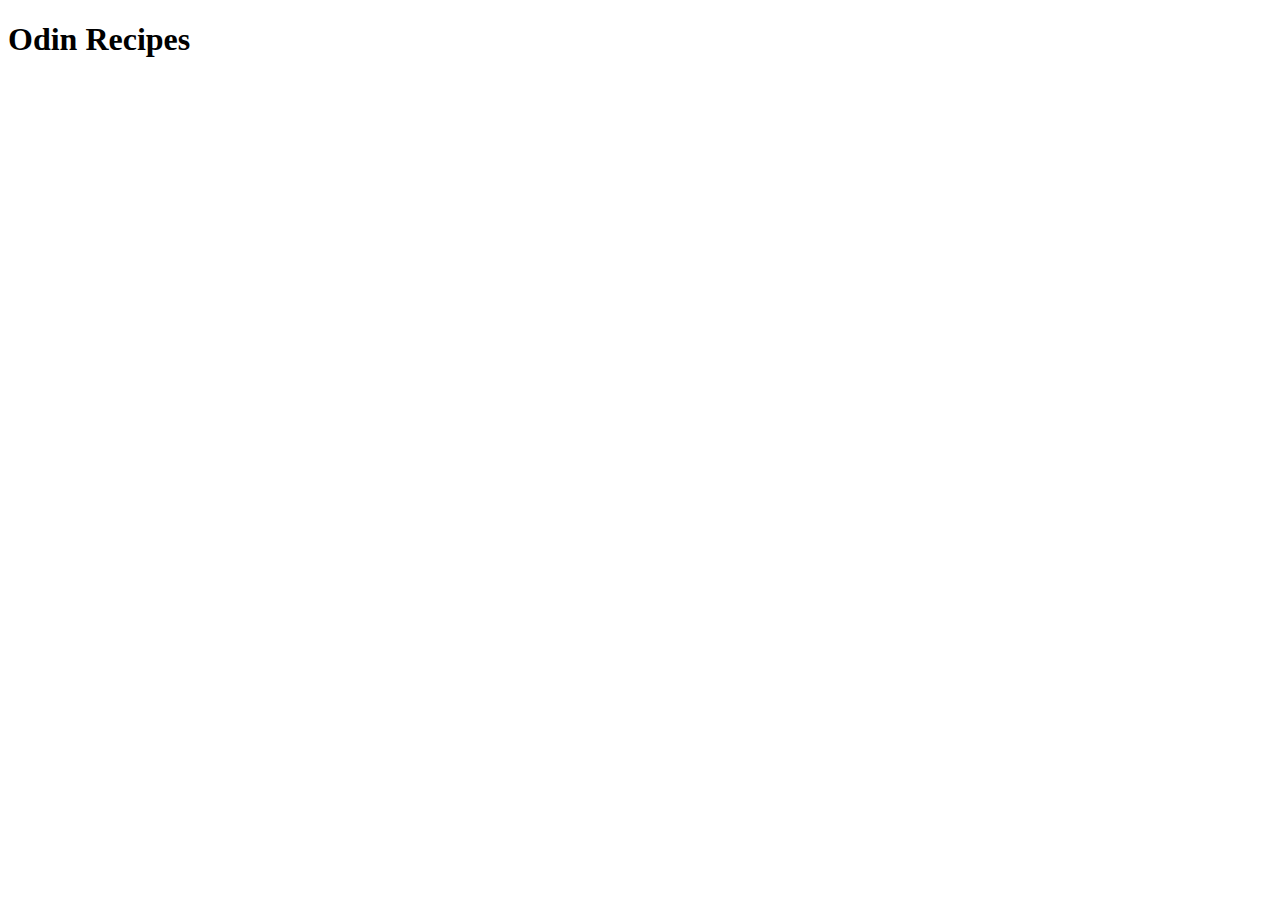
==== index.html @ 70ca0a33 "Create the index.html file" ====
<!DOCTYPE html>
<html lang="en">
<head>
    <meta charset="UTF-8">
    <meta name="viewport" content="width=device-width, initial-scale=1.0">
    <title>Document</title>
</head>
<body>
    <h1>Odin Recipes</h1>
</body>
</html>
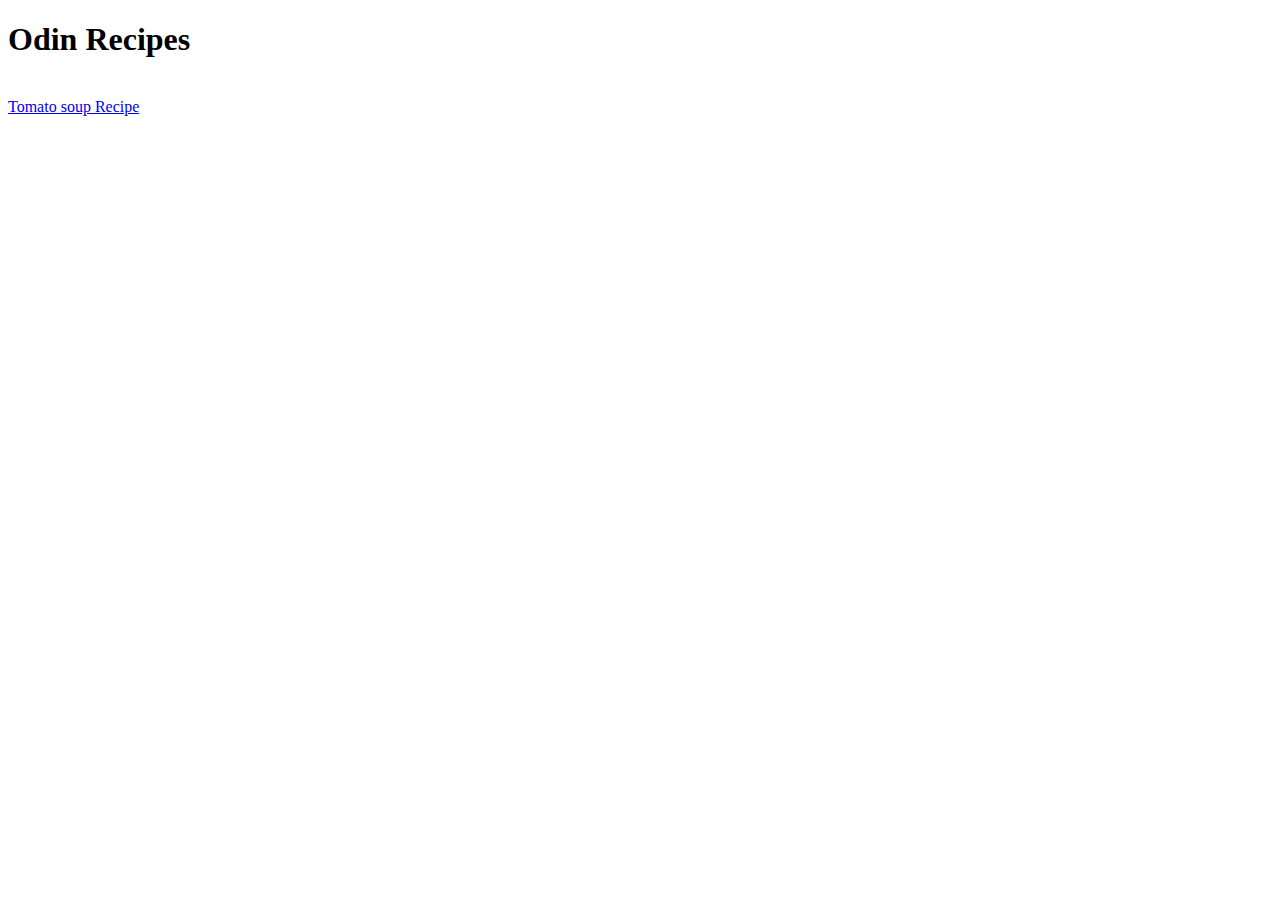
==== commit dee1c8c1: "Change the name of the second file and add content on it" ====
--- a/index.html
+++ b/index.html
@@ -7,5 +7,8 @@
 </head>
 <body>
     <h1>Odin Recipes</h1>
+    <br>
+    <a href="/home/itsemi/repos/odin-recipes/recipes/tomato_soup.html">Tomato soup Recipe</a>
+
 </body>
 </html>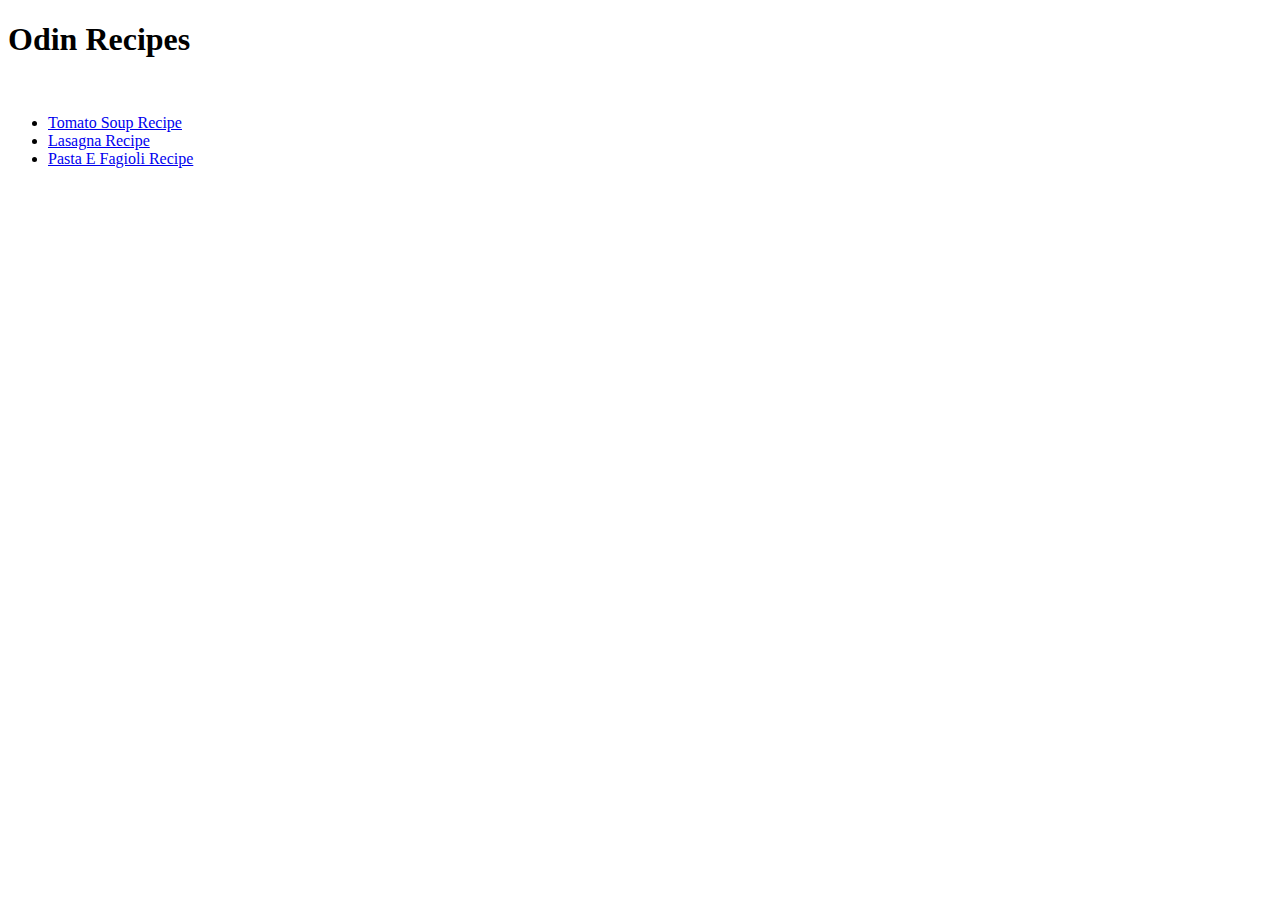
==== commit c42dfb60: "Create two more files similar to the last one" ====
--- a/index.html
+++ b/index.html
@@ -8,7 +8,10 @@
 <body>
     <h1>Odin Recipes</h1>
     <br>
-    <a href="/home/itsemi/repos/odin-recipes/recipes/tomato_soup.html">Tomato soup Recipe</a>
-
+    <ul>
+        <li><a href="recipes/tomato_soup.html">Tomato Soup Recipe</a></li>
+        <li><a href="recipes/lasagna.html">Lasagna Recipe</a></li>
+        <li><a href="recipes/pasta_e_fagioli.html">Pasta E Fagioli Recipe</a></li>
+    </ul>
 </body>
 </html>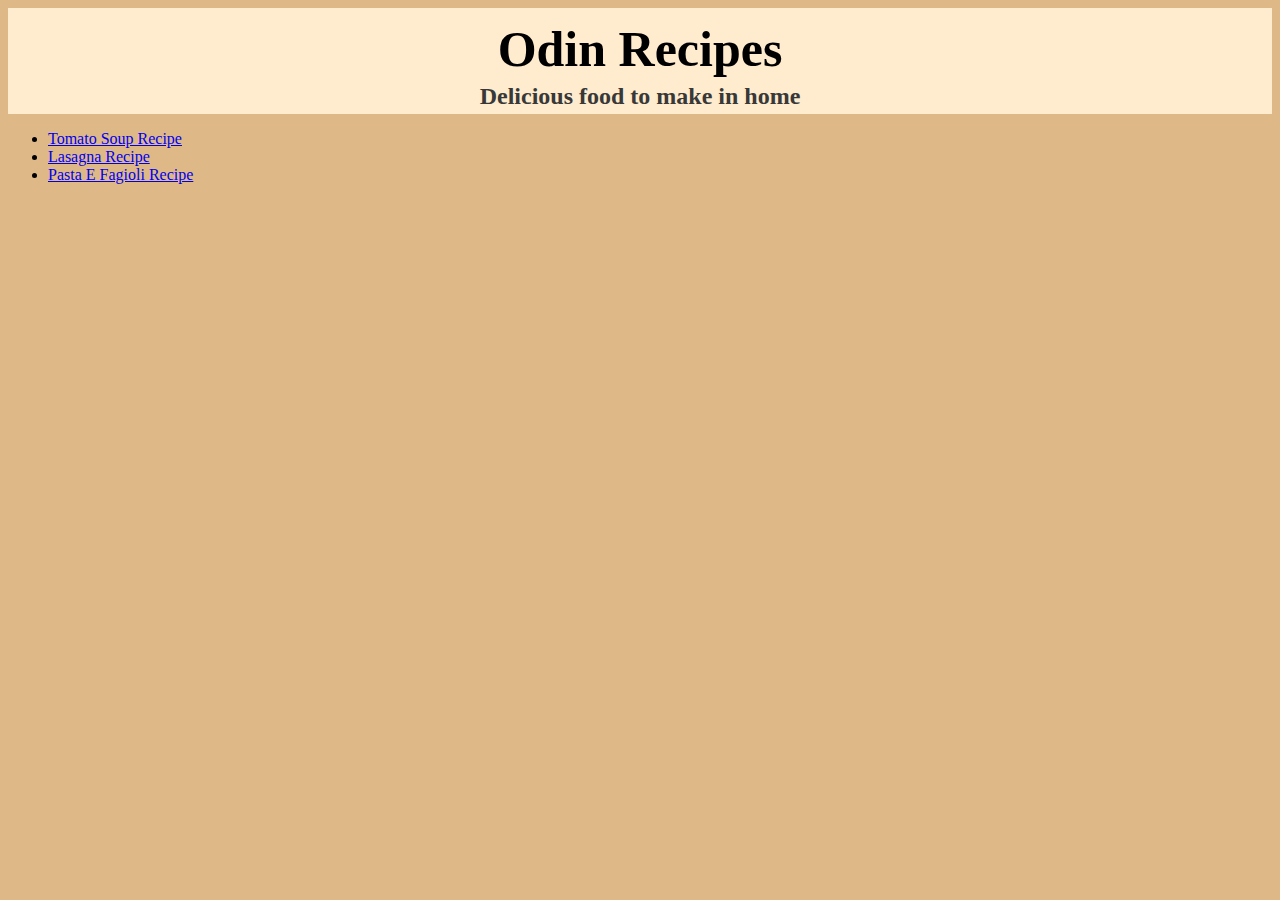
==== commit 8e9e9748: "Add more elements and style them in the new style file" ====
--- a/index.html
+++ b/index.html
@@ -3,15 +3,20 @@
 <head>
     <meta charset="UTF-8">
     <meta name="viewport" content="width=device-width, initial-scale=1.0">
+    <link rel="stylesheet" href="style.css">
     <title>Document</title>
 </head>
 <body>
-    <h1>Odin Recipes</h1>
-    <br>
-    <ul>
-        <li><a href="recipes/tomato_soup.html">Tomato Soup Recipe</a></li>
-        <li><a href="recipes/lasagna.html">Lasagna Recipe</a></li>
-        <li><a href="recipes/pasta_e_fagioli.html">Pasta E Fagioli Recipe</a></li>
-    </ul>
+    <main id="main">
+        <h1>Odin Recipes</h1>
+        <h2>Delicious food to make in home</h2>
+    </main>
+    <div id="content">
+        <ul>
+            <li><a href="recipes/tomato_soup.html">Tomato Soup Recipe</a></li>
+            <li><a href="recipes/lasagna.html">Lasagna Recipe</a></li>
+            <li><a href="recipes/pasta_e_fagioli.html">Pasta E Fagioli Recipe</a></li>
+        </ul>
+    </div>
 </body>
 </html>--- a/style.css
+++ b/style.css
@@ -0,0 +1,20 @@
+body {
+    font-family: Georgia, 'Times New Roman', Times, serif;
+    background-color: burlywood;
+}
+
+#main {
+    text-align: center;
+    background-color: blanchedalmond;
+    padding: 4px;
+}
+
+h1 {
+    font-size: 50px;
+    margin: 8px 0 5px 0;
+}
+
+h2 {
+    margin: 0;
+    color: rgb(56, 56, 56);
+}
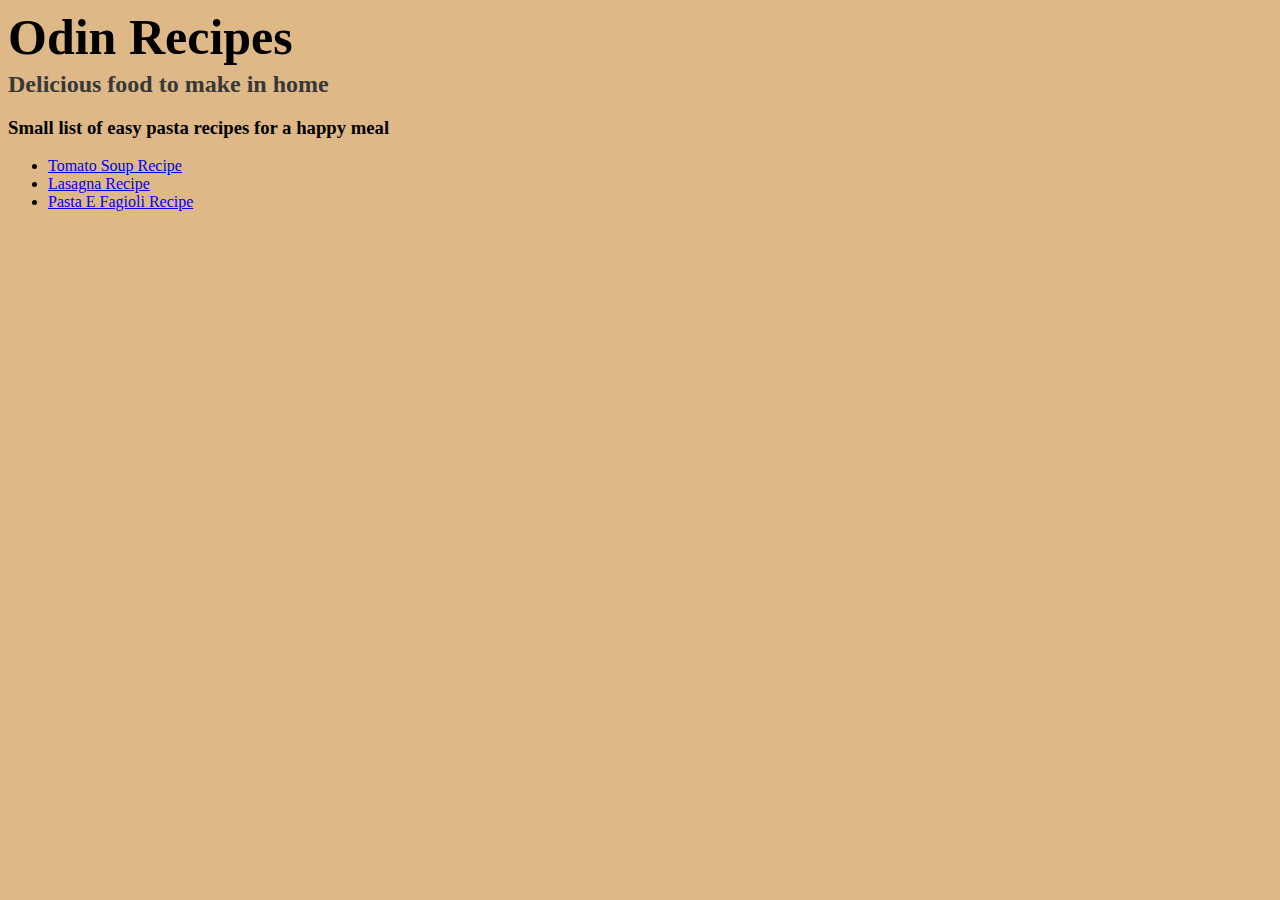
==== commit 53d92c88: "Add more elements and content in the links. Delete the unuseful pasta_e_fagioli file" ====
--- a/index.html
+++ b/index.html
@@ -7,15 +7,16 @@
     <title>Document</title>
 </head>
 <body>
-    <main id="main">
+    <main class="main">
         <h1>Odin Recipes</h1>
         <h2>Delicious food to make in home</h2>
     </main>
-    <div id="content">
-        <ul>
-            <li><a href="recipes/tomato_soup.html">Tomato Soup Recipe</a></li>
-            <li><a href="recipes/lasagna.html">Lasagna Recipe</a></li>
-            <li><a href="recipes/pasta_e_fagioli.html">Pasta E Fagioli Recipe</a></li>
+    <div class="content">
+        <h3>Small list of easy pasta recipes for a happy meal</h3>
+        <ul class="links">
+            <li><a href="recipes/tomato_soup.html" target="_blank" rel="noopener noreferrer">Tomato Soup Recipe</a></li>
+            <li><a href="recipes/lasagna.html" target="_blank" rel="noopener noreferrer">Lasagna Recipe</a></li>
+            <li><a href="recipes/pasta_e_fagioli.html" target="_blank" rel="noopener noreferrer">Pasta E Fagioli Recipe</a></li>
         </ul>
     </div>
 </body>
